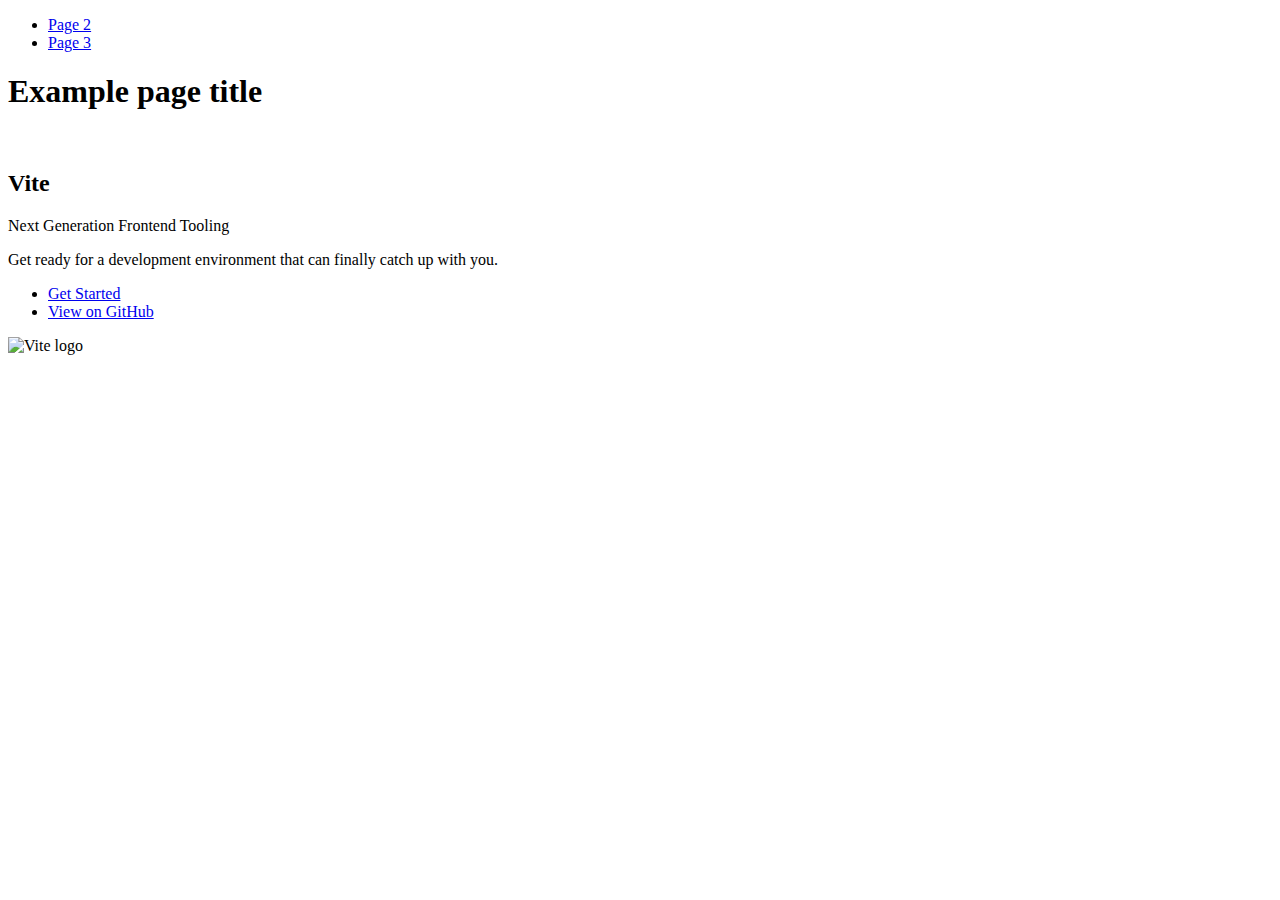
==== index.html @ c5a8233e "Deploying to gh-pages from @ AntonM88/goit-js-hw-10@362764af00ad91cf7b93fc666e7235c3ef2b3900 🚀" ====
<!DOCTYPE html>
<html lang="en">
  <head>
    <meta charset="UTF-8" />
    <link rel="icon" type="image/svg+xml" href="/vanilla-app-template/favicon.svg" />
    <meta name="viewport" content="width=device-width, initial-scale=1.0" />
    <title>Vanilla App Template</title>
    
    <script type="module" crossorigin src="/vanilla-app-template/commonHelpers.js"></script>
    <link rel="stylesheet" href="/vanilla-app-template/assets/index-10c40100.css">
  </head>
  <body>
    <header class="header">
  <nav class="nav">
    <ul class="nav-list">
      <li class="nav-item">
        <a href="./page-2.html" class="nav-link">Page 2</a>
      </li>

      <li class="nav-item">
        <a href="./page-3.html" class="nav-link">Page 3</a>
      </li>
    </ul>
  </nav>
</header>


    <section>
      <h1>Example page title</h1>
      <!-- Path to images as from index.html file -->
      <img src="/vanilla-app-template/assets/javascript-8dac5379.svg" alt="" />
    </section>

    <!-- Loads the specified .html file -->
    <section class="vite-promo">
  <div class="container">
    <div class="wrapper">
      <h2 class="title">
        <span class="gradient">Vite</span>
      </h2>
      <p class="text">Next Generation Frontend Tooling</p>
      <p class="tagline">
        Get ready for a development environment that can finally catch up with
        you.
      </p>

      <ul class="actions">
        <li class="action">
          <a
            class="link"
            href="https://vitejs.dev/guide/"
            target="_blank"
            rel="noopener noreferrer"
            >Get Started</a
          >
        </li>
        <li class="action">
          <a
            class="link"
            href="https://github.com/vitejs/vite"
            target="_blank"
            rel="noopener noreferrer"
            >View on GitHub</a
          >
        </li>
      </ul>
    </div>

    <div class="thumb">
      <!-- Path to images as from index.html file -->
      <img
        class="pic"
        src="/vanilla-app-template/assets/vite-logo-51249ca9.png"
        alt="Vite logo"
        width="640"
        height="640"
      />
    </div>
  </div>
</section>


    
  </body>
</html>
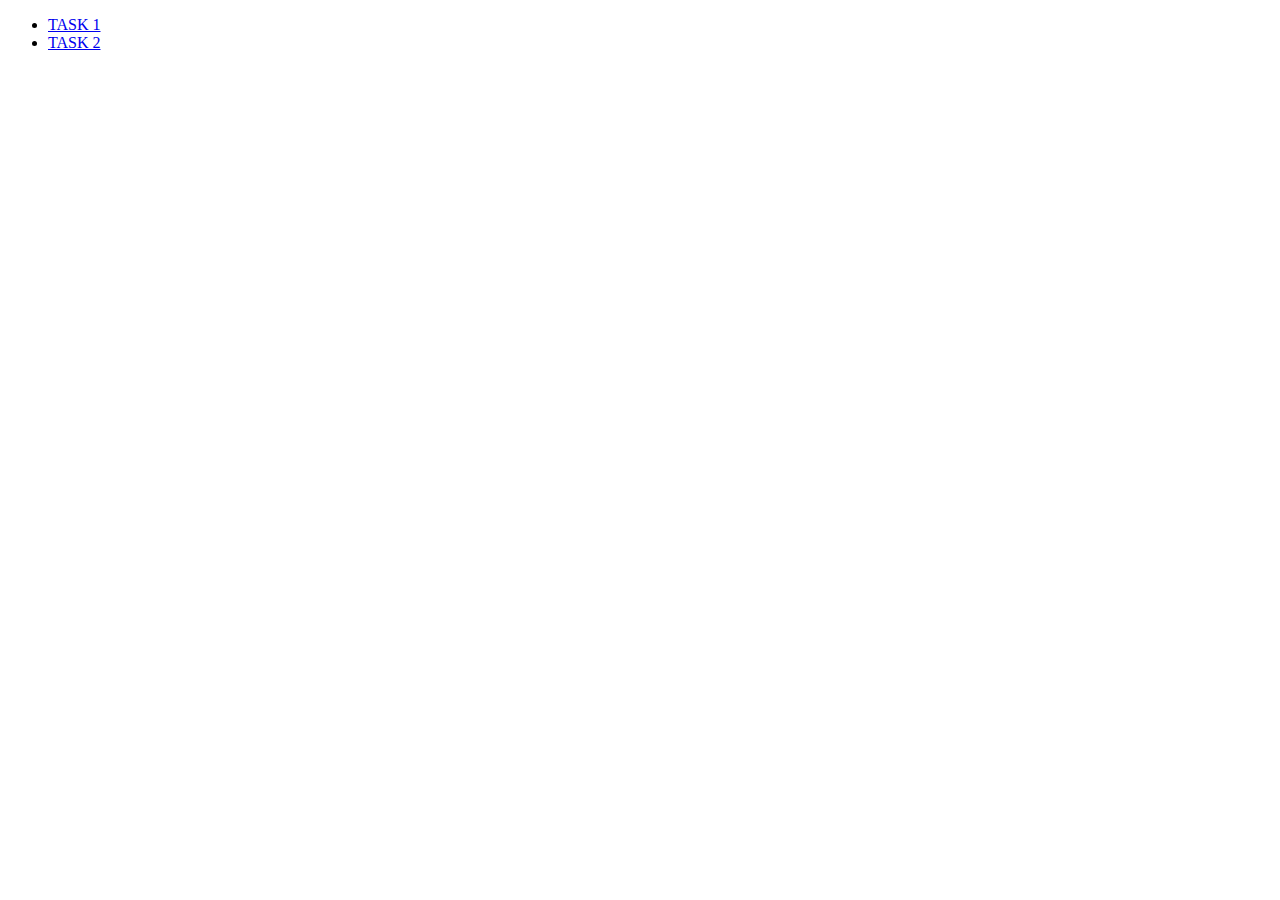
==== commit 23193bba: "Deploying to gh-pages from @ AntonM88/goit-js-hw-10@6d84321ab3ec5a3bb90077a48989fd0a59077cfb 🚀" ====
--- a/index.html
+++ b/index.html
@@ -2,84 +2,26 @@
 <html lang="en">
   <head>
     <meta charset="UTF-8" />
-    <link rel="icon" type="image/svg+xml" href="/vanilla-app-template/favicon.svg" />
+
     <meta name="viewport" content="width=device-width, initial-scale=1.0" />
     <title>Vanilla App Template</title>
+
     
-    <script type="module" crossorigin src="/vanilla-app-template/commonHelpers.js"></script>
-    <link rel="stylesheet" href="/vanilla-app-template/assets/index-10c40100.css">
+    
+    <link rel="stylesheet" href="/goit-js-hw-10/assets/index-1c83585e.css">
   </head>
   <body>
-    <header class="header">
-  <nav class="nav">
-    <ul class="nav-list">
-      <li class="nav-item">
-        <a href="./page-2.html" class="nav-link">Page 2</a>
-      </li>
-
-      <li class="nav-item">
-        <a href="./page-3.html" class="nav-link">Page 3</a>
-      </li>
-    </ul>
-  </nav>
-</header>
-
-
-    <section>
-      <h1>Example page title</h1>
-      <!-- Path to images as from index.html file -->
-      <img src="/vanilla-app-template/assets/javascript-8dac5379.svg" alt="" />
-    </section>
-
-    <!-- Loads the specified .html file -->
-    <section class="vite-promo">
-  <div class="container">
-    <div class="wrapper">
-      <h2 class="title">
-        <span class="gradient">Vite</span>
-      </h2>
-      <p class="text">Next Generation Frontend Tooling</p>
-      <p class="tagline">
-        Get ready for a development environment that can finally catch up with
-        you.
-      </p>
-
-      <ul class="actions">
-        <li class="action">
-          <a
-            class="link"
-            href="https://vitejs.dev/guide/"
-            target="_blank"
-            rel="noopener noreferrer"
-            >Get Started</a
-          >
-        </li>
-        <li class="action">
-          <a
-            class="link"
-            href="https://github.com/vitejs/vite"
-            target="_blank"
-            rel="noopener noreferrer"
-            >View on GitHub</a
-          >
-        </li>
-      </ul>
-    </div>
-
-    <div class="thumb">
-      <!-- Path to images as from index.html file -->
-      <img
-        class="pic"
-        src="/vanilla-app-template/assets/vite-logo-51249ca9.png"
-        alt="Vite logo"
-        width="640"
-        height="640"
-      />
-    </div>
-  </div>
-</section>
-
-
-    
+    <header>
+      <nav>
+        <ul class="link-list">
+          <li class="link-item">
+            <a class="link" href="./1-timer.html">TASK 1</a>
+          </li>
+          <li class="link-item">
+            <a class="link" href="./2-snackbar.html">TASK 2</a>
+          </li>
+        </ul>
+      </nav>
+    </header>
   </body>
 </html>
